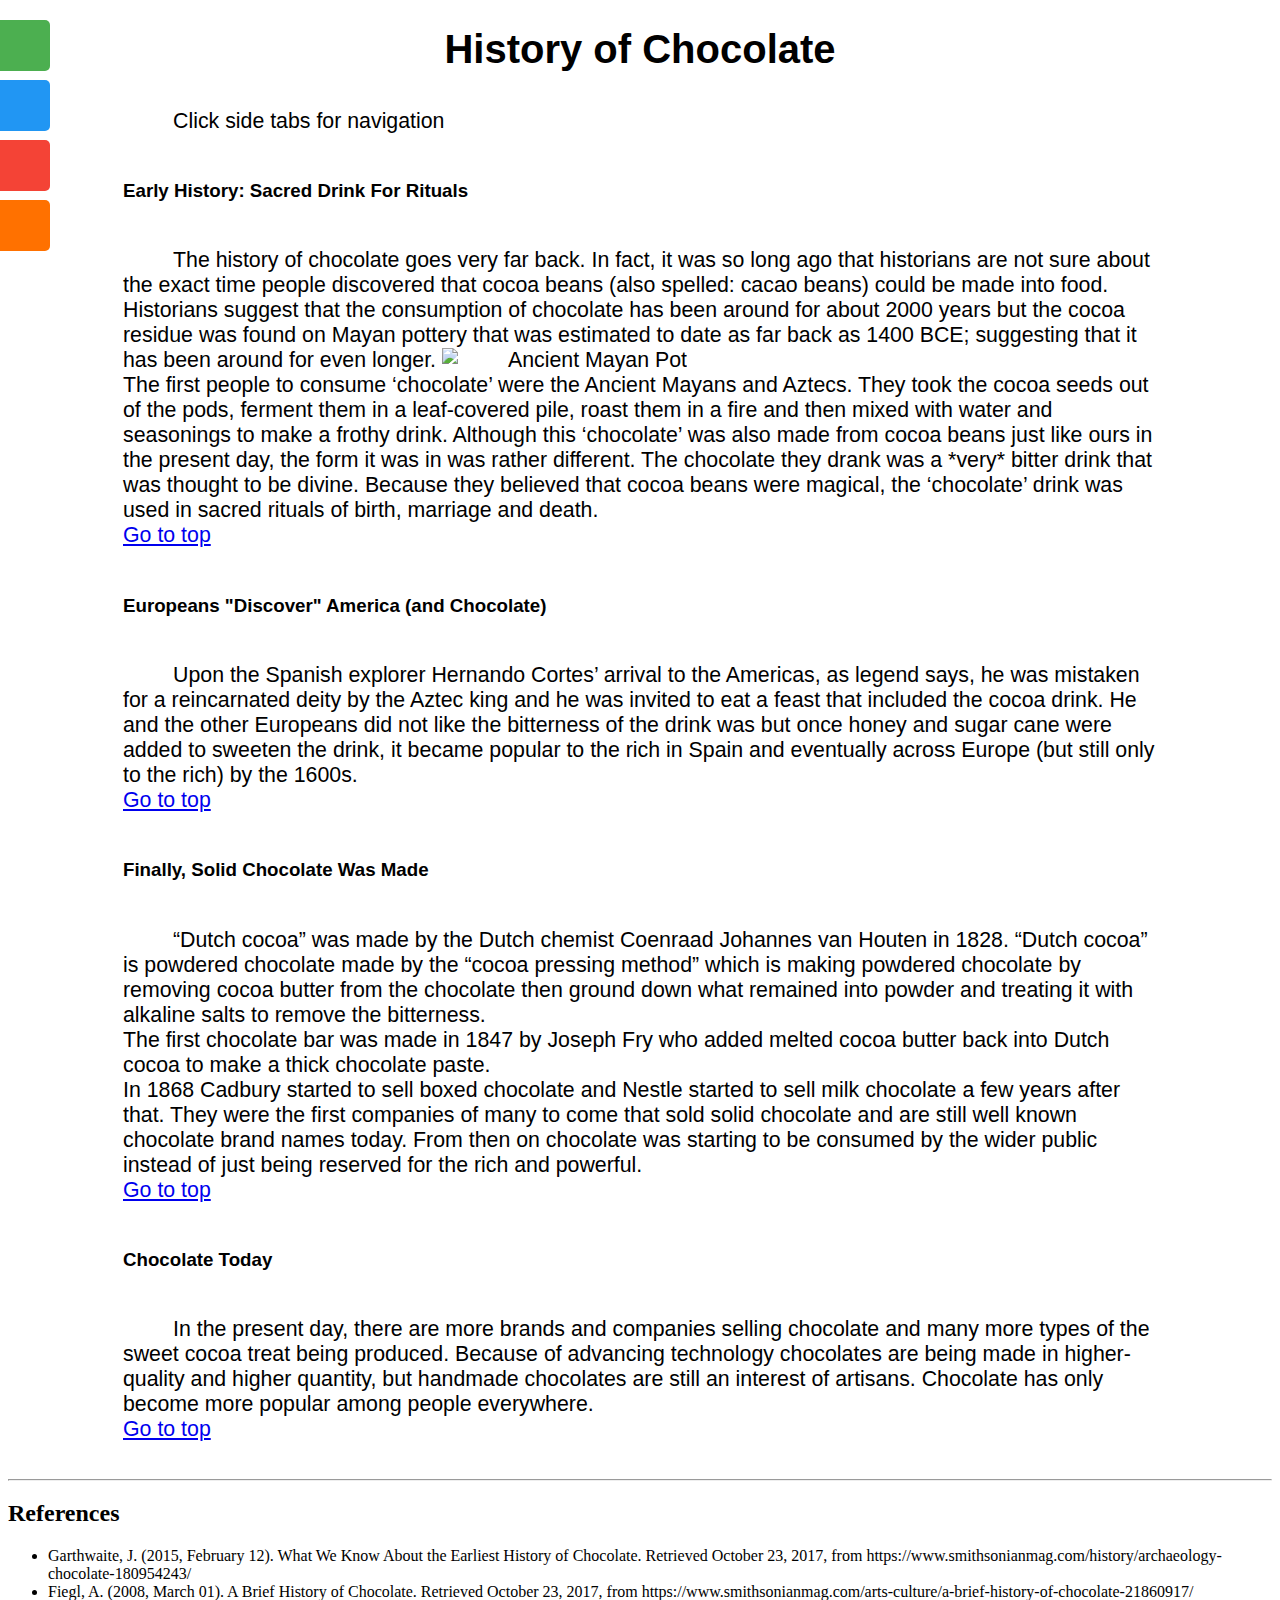
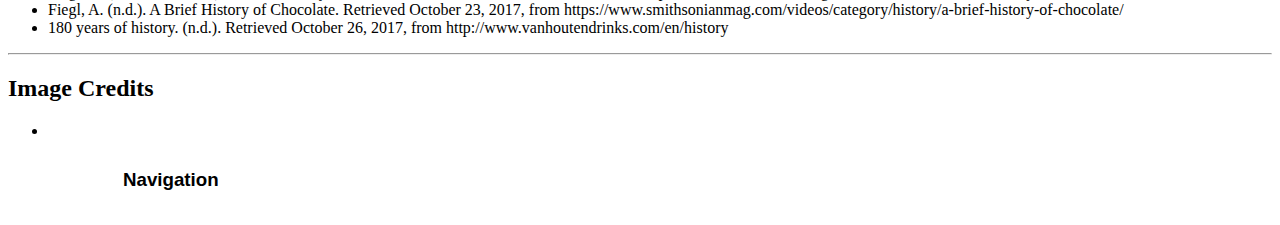
==== history.html @ 54a28a3a "Add files via upload" ====
<!doctype html>
<html>
	<head>
		<title>History</title>
		<meta charset="UTF-8">
		<link href="history.css" rel="stylesheet" type="text/css">
	</head>
	
	<body>
	
		<h1 id="header">History of Chocolate</h1>
	
		<p id="nav" class="para">Click side tabs for navigation</p>
		
		<h3 id="subtitle1" class="sub">Early History: Sacred Drink For Rituals</h3>
		<p id="history1" class="para">The history of chocolate goes very far back. In fact, it was so long ago that historians are not sure about the exact time people discovered that cocoa beans (also spelled: cacao beans) could be made into food. Historians suggest that the consumption of chocolate has been around for about 2000 years but the cocoa residue was found on Mayan pottery that was estimated to date as far back as 1400 BCE; suggesting that it has been around for even longer.
		<img id="mayan" src="mayan-pot.jpg" alt="Ancient Mayan Pot"><!--The Ancient Mayans used these nicely designed pots as containers for food-->
		<br>The first people to consume ‘chocolate’ were the Ancient Mayans and Aztecs. They took the cocoa seeds out of the pods, ferment them in a leaf-covered pile, roast them in a fire and then mixed with water and seasonings to make a frothy drink. Although this ‘chocolate’ was also made from cocoa beans just like ours in the present day, the form it was in was rather different. The chocolate they drank was a *very* bitter drink that was thought to be divine. Because they believed that cocoa beans were magical, the ‘chocolate’ drink was used in sacred rituals of birth, marriage and death. 
		<br><a href="#top">Go to top</a>
		</p>
	
		<h3 id="subtitle2" class="sub">Europeans "Discover" America (and Chocolate)</h3>
		<p id="history2" class="para">Upon the Spanish explorer Hernando Cortes’ arrival to the Americas, as legend says, he was mistaken for a reincarnated deity by the Aztec king and he was invited to eat a feast that included the cocoa drink. He and the other Europeans did not like the bitterness of the drink was but once honey and sugar cane were added to sweeten the drink, it became popular to the rich in Spain and eventually across Europe (but still only to the rich) by the 1600s.
		<br><a href="#top">Go to top</a>
		</p>
		
		<h3 id="subtitle3" class="sub">Finally, Solid Chocolate Was Made</h3>
		<p id="history3" class="para">“Dutch cocoa” was made by the Dutch chemist Coenraad Johannes van Houten in 1828. “Dutch cocoa” is powdered chocolate made by the “cocoa pressing method” which is making powdered chocolate by removing cocoa butter from the chocolate then ground down what remained into powder and treating it with alkaline salts to remove the bitterness.
		<br>The first chocolate bar was made in 1847 by Joseph Fry who added melted cocoa butter back into Dutch cocoa to make a thick chocolate paste.
		<br>In 1868 Cadbury started to sell boxed chocolate and Nestle started to sell milk chocolate a few years after that. They were the first companies of many to come that sold solid chocolate and are still well known chocolate brand names today. From then on chocolate was starting to be consumed by the wider public instead of just being reserved for the rich and powerful.
		<br>
		<a href="#top">Go to top</a>
		</p>
		
		<h3 id="subtitle4" class="sub">Chocolate Today</h3>
		<p id="history4" class="para">In the present day, there are more brands and companies selling chocolate and many more types of the sweet cocoa treat being produced.  Because of advancing technology chocolates are being made in higher-quality and higher quantity, but handmade chocolates are still an interest of artisans. Chocolate has only become more popular among people everywhere.
		<br>
		<a href="#top">Go to top</a>
		</p>
	
		<hr>
	
		<h2>References</h2>
		<ul id="references" class="list">
			<li>Garthwaite, J. (2015, February 12). What We Know About the Earliest History of Chocolate. Retrieved October 23, 2017, from https://www.smithsonianmag.com/history/archaeology-chocolate-180954243/</li>
			<li>Fiegl, A. (2008, March 01). A Brief History of Chocolate. Retrieved October 23, 2017, from https://www.smithsonianmag.com/arts-culture/a-brief-history-of-chocolate-21860917/</li>
			<li>Fiegl, A. (n.d.). A Brief History of Chocolate. Retrieved October 23, 2017, from https://www.smithsonianmag.com/videos/category/history/a-brief-history-of-chocolate/</li>
			<li>180 years of history. (n.d.). Retrieved October 26, 2017, from http://www.vanhoutendrinks.com/en/history</li>
		</ul>
	
		<hr>
		
		<h2>Image Credits</h2>
		<ul id="imgcrd" class="list">
			<li></li>
		</ul>
	
		<div id="mySidenav" class="sidenav">
		<h3 id="navtitle" class="sub">Navigation</h3>
			<a href="index.html" id="home">Home</a>
			<a href="history.html" id="history">History</a>
			<a href="process.html" id="process">Process</a>
			<a href="types.html" id="types">Types</a>
		</div>
	
	</body>
</html>
---- history.css ----
body
{
	background-image: url("./images/background.jpg");
	background-size: 1400px 1000px;
	background-repeat: no-repeat;
}

#header
{
	text-align: center;
	font-size: 30pt;
	font-family: Verdana, Geneva, sans-serif;
}

p.para
{
	padding: 10px 115px 15px 115px;
	font-size: 16pt;
	font-family: Verdana, Geneva, sans-serif;
	text-indent: 50px;
}

h3.sub
{
	padding: 10px 115px 15px 115px;
	font-family: Verdana, Geneva, sans-serif;
}

#top
{
	
}

#mySidenav a
{
	position: absolute;
	left: -80px;
	transition: 0.3s;
	padding: 15px;
	width: 100px;
	text-decoration: none;
	font-size: 17.35px;
	color: white;
	border-radius: 0 5px 5px 0;
}

#mySidenav a:hover 
{
	left: 0;
}

#home
{
	top: 20px;
	background-color: #4CAF50;
	font-family: Verdana, Geneva, sans-serif;
}

#history
{
	top: 80px;
	background-color: #2196F3;
	font-family: Verdana, Geneva, sans-serif;
}


#process
{
	top: 140px;
	background-color: #f44336;
	font-family: Verdana, Geneva, sans-serif;
}

#types
{
	top: 200px;
	background-color: #ff7100;
	font-family: Verdana, Geneva, sans-serif;
}
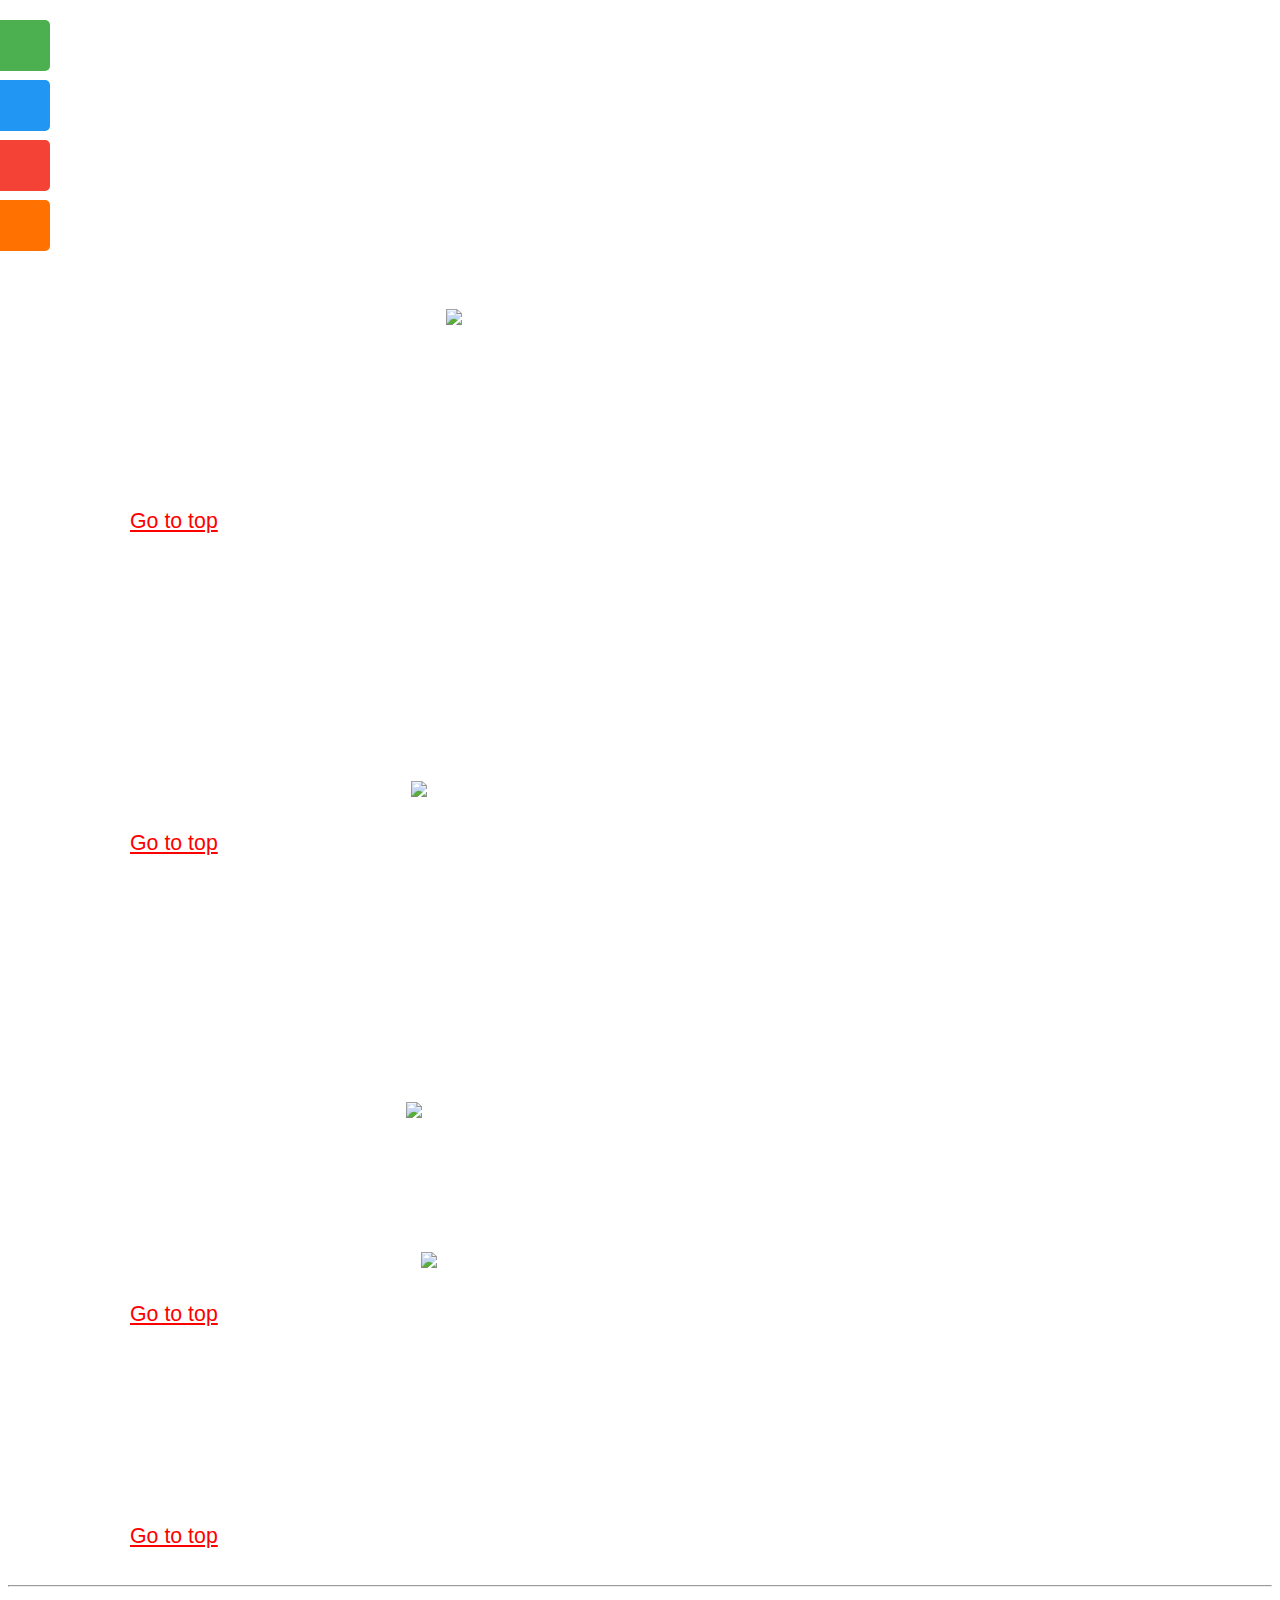
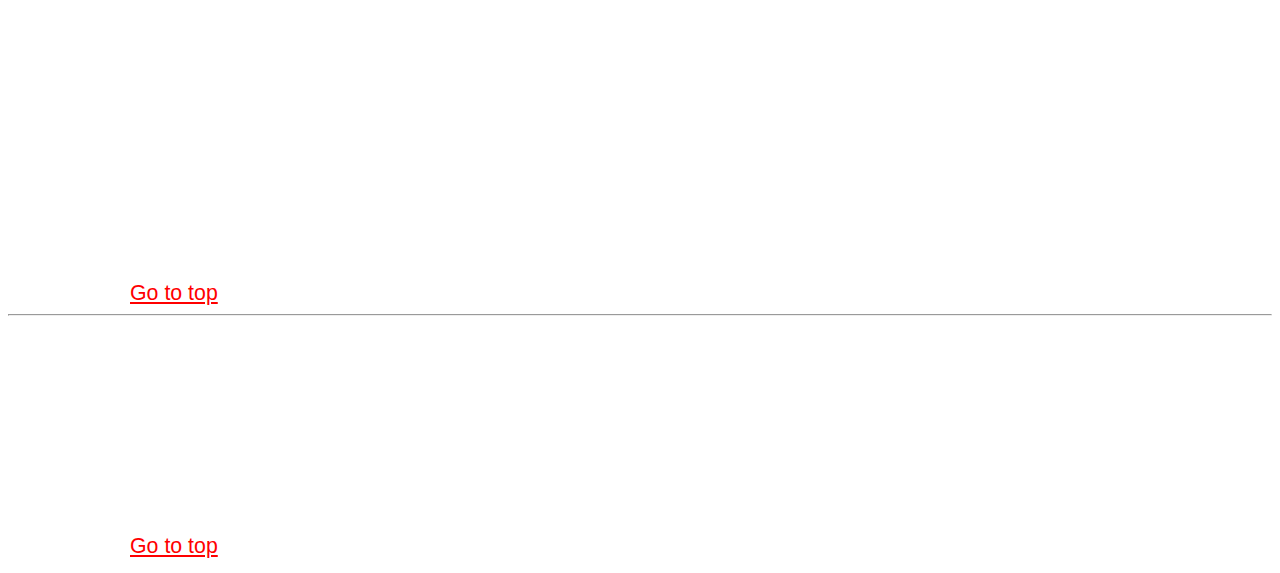
==== commit 462711e0: "Add files via upload" ====
--- a/history.html
+++ b/history.html
@@ -9,38 +9,40 @@
 	<body>
 	
 		<h1 id="header">History of Chocolate</h1>
-	
-		<p id="nav" class="para">Click side tabs for navigation</p>
 		
 		<h3 id="subtitle1" class="sub">Early History: Sacred Drink For Rituals</h3>
-		<p id="history1" class="para">The history of chocolate goes very far back. In fact, it was so long ago that historians are not sure about the exact time people discovered that cocoa beans (also spelled: cacao beans) could be made into food. Historians suggest that the consumption of chocolate has been around for about 2000 years but the cocoa residue was found on Mayan pottery that was estimated to date as far back as 1400 BCE; suggesting that it has been around for even longer.
-		<img id="mayan" src="mayan-pot.jpg" alt="Ancient Mayan Pot"><!--The Ancient Mayans used these nicely designed pots as containers for food-->
-		<br>The first people to consume ‘chocolate’ were the Ancient Mayans and Aztecs. They took the cocoa seeds out of the pods, ferment them in a leaf-covered pile, roast them in a fire and then mixed with water and seasonings to make a frothy drink. Although this ‘chocolate’ was also made from cocoa beans just like ours in the present day, the form it was in was rather different. The chocolate they drank was a *very* bitter drink that was thought to be divine. Because they believed that cocoa beans were magical, the ‘chocolate’ drink was used in sacred rituals of birth, marriage and death. 
-		<br><a href="#top">Go to top</a>
+		<p id="history1" class="para">The history of chocolate goes very far back in time. In fact, it was so long ago that historians are not sure about the exact time people discovered that cocoa beans &lpar;also spelled: cacao beans&rpar; could be made into food. Historians suggest that the consumption of chocolate has been around for about 2000 years but there was cocoa residue found on Mayan pottery that was estimated to date as far back as 1400 BCE&semi; suggesting that it has been around for even longer.
+		<br>Pictured below: an Ancient Mayan Pot.
+		<img id="mayan" src="./images/mayan-pot.jpg" alt="Ancient Mayan Pot"><!--The Ancient Mayans used these nicely designed pots as containers for food-->
+		<br>The first people to consume &ldquo;chocolate&rdquo; were the Ancient Mayans and Aztecs. They took the cocoa seeds out of the pods, fermented them in a leaf-covered pile, roasted them in a fire and then mixed with water and seasonings to make a frothy drink. Although this &ldquo;chocolate&rdquo; was also made from cocoa beans just like ours in the present day, it was made in was rather different from. The chocolate they drank was a very bitter drink that was thought to be divine. Because they believed that cocoa beans were magical, the &ldquo;chocolate&rdquo; drink was used in sacred rituals of birth, marriage and death. 
+		<br><a class="goto" href="#top">Go to top</a>
 		</p>
 	
-		<h3 id="subtitle2" class="sub">Europeans "Discover" America (and Chocolate)</h3>
-		<p id="history2" class="para">Upon the Spanish explorer Hernando Cortes’ arrival to the Americas, as legend says, he was mistaken for a reincarnated deity by the Aztec king and he was invited to eat a feast that included the cocoa drink. He and the other Europeans did not like the bitterness of the drink was but once honey and sugar cane were added to sweeten the drink, it became popular to the rich in Spain and eventually across Europe (but still only to the rich) by the 1600s.
-		<br><a href="#top">Go to top</a>
+		<h3 id="subtitle2" class="sub">Europeans &ldquo;Discover&rdquo; America &lpar;and Chocolate&rpar;</h3>
+		<p id="history2" class="para">Upon the Spanish explorer Hernando Cortes&apos; arrival to the Americas, as legend says, he was mistaken for a reincarnated deity by the Aztec king and he was invited to eat a feast that included the cocoa drink. He and the other Europeans did not like the bitterness of the drink was but once honey and sugar cane were added to sweeten the drink, they took to back to their homeland. It became popular to the rich and powerful in Spain and eventually across Europe &lpar;but still only to the rich&rpar; by the 1600s.
+		<br>Depiction of Hernando Cortes meeting the Aztecs.<br>
+		<img id="cortes-aztec" src="./images/cortes-aztec.jpg" alt="Hernando Cortes and Aztecs"><!--Hernando Cortes meets the Ancient Aztec civilizations-->
+		<br><a class="goto" href="#top">Go to top</a>
 		</p>
 		
 		<h3 id="subtitle3" class="sub">Finally, Solid Chocolate Was Made</h3>
-		<p id="history3" class="para">“Dutch cocoa” was made by the Dutch chemist Coenraad Johannes van Houten in 1828. “Dutch cocoa” is powdered chocolate made by the “cocoa pressing method” which is making powdered chocolate by removing cocoa butter from the chocolate then ground down what remained into powder and treating it with alkaline salts to remove the bitterness.
+		<p id="history3" class="para">&ldquo;Dutch cocoa&rdquo; was made by the Dutch chemist Coenraad Johannes van Houten in 1828. &ldquo;Dutch cocoa&rdquo; is powdered chocolate made by the &ldquo;cocoa pressing method&rdquo; which is making powdered chocolate by removing cocoa butter from the chocolate then ground down what remained into powder and treating it with alkaline salts to remove the bitterness.
 		<br>The first chocolate bar was made in 1847 by Joseph Fry who added melted cocoa butter back into Dutch cocoa to make a thick chocolate paste.
+		<br><img id="fry-chocolate" src="./images/fry-chocolate.jpg" alt="Fry Chocolate Company"><!--Joseph Fry chocolate wrapper design-->
 		<br>In 1868 Cadbury started to sell boxed chocolate and Nestle started to sell milk chocolate a few years after that. They were the first companies of many to come that sold solid chocolate and are still well known chocolate brand names today. From then on chocolate was starting to be consumed by the wider public instead of just being reserved for the rich and powerful.
-		<br>
-		<a href="#top">Go to top</a>
+		<br><img id="cadbury" src="./images/cadbury.jpg" alt="Cadbury Chocolate"><!--Cadbury chocolate-->
+		<br><a class="goto" href="#top">Go to top</a>
 		</p>
 		
 		<h3 id="subtitle4" class="sub">Chocolate Today</h3>
-		<p id="history4" class="para">In the present day, there are more brands and companies selling chocolate and many more types of the sweet cocoa treat being produced.  Because of advancing technology chocolates are being made in higher-quality and higher quantity, but handmade chocolates are still an interest of artisans. Chocolate has only become more popular among people everywhere.
+		<p id="history4" class="para">In the present day, there are more brands and companies selling chocolate and many more types of the sweet cocoa treat being produced.  Because of advancing technology chocolates are being made in higher quality and higher quantity, but handmade chocolates are still an interest of artisans. Chocolate has become more popular among people everywhere.
 		<br>
-		<a href="#top">Go to top</a>
+		<a class="goto" href="#top">Go to top</a>
 		</p>
 	
 		<hr>
 	
-		<h2>References</h2>
+		<h3 id="ref" class="sub">References</h3>
 		<ul id="references" class="list">
 			<li>Garthwaite, J. (2015, February 12). What We Know About the Earliest History of Chocolate. Retrieved October 23, 2017, from https://www.smithsonianmag.com/history/archaeology-chocolate-180954243/</li>
 			<li>Fiegl, A. (2008, March 01). A Brief History of Chocolate. Retrieved October 23, 2017, from https://www.smithsonianmag.com/arts-culture/a-brief-history-of-chocolate-21860917/</li>
@@ -48,15 +50,20 @@
 			<li>180 years of history. (n.d.). Retrieved October 26, 2017, from http://www.vanhoutendrinks.com/en/history</li>
 		</ul>
 	
+		<a class="goto1" href="#top">Go to top</a>
+	
 		<hr>
 		
-		<h2>Image Credits</h2>
+		<h3 id="imagecred" class="sub">Image Credits</h3>
 		<ul id="imgcrd" class="list">
-			<li></li>
+			<li>http://www.retired--nowwhat.com/2014/12/chocolate-bars-addendum.html</li>
+			<li>https://www.hungryforever.com/burtons-cadbury-biscuits-bought-mondelez/</li>
+			<li>https://www.smithsonianmag.com/history/archaeology-chocolate-180954243/</li>
+			<li>https://www.timetoast.com/timelines/mesoamerican-history-ad-addo-domini</li>
 		</ul>
+		<a class="goto1" href="#top">Go to top</a>
 	
 		<div id="mySidenav" class="sidenav">
-		<h3 id="navtitle" class="sub">Navigation</h3>
 			<a href="index.html" id="home">Home</a>
 			<a href="history.html" id="history">History</a>
 			<a href="process.html" id="process">Process</a>
--- a/history.css
+++ b/history.css
@@ -1,8 +1,9 @@
 body
 {
-	background-image: url("./images/background.jpg");
-	background-size: 1400px 1000px;
+	background-image: url("./images/melting-chocolate.jpg");
 	background-repeat: no-repeat;
+	background-size: 1600px 900px;
+	background-attachment: fixed;
 }
 
 #header
@@ -10,30 +11,86 @@
 	text-align: center;
 	font-size: 30pt;
 	font-family: Verdana, Geneva, sans-serif;
+	color: white;
+}
+
+#nav
+{
+	font-size: 16pt;
+	font-family: Verdana, Geneva, sans-serif;
+	color: white;
+	padding: 7px 110px 15px 122px;
 }
 
 p.para
 {
-	padding: 10px 115px 15px 115px;
+	padding: 7px 110px 15px 122px;
 	font-size: 16pt;
 	font-family: Verdana, Geneva, sans-serif;
 	text-indent: 50px;
+	color: white;
+	text-align: justify;
 }
 
 h3.sub
 {
-	padding: 10px 115px 15px 115px;
+	padding: 10px 115px 0px 115px;
+	font-family: Verdana, Geneva, sans-serif;
+	color: white;
+}
+
+a.goto
+{
+	color: red;
+	font-size: 16pt;
+}
+
+a.goto1
+{
+	color:red;
+	font-size: 16pt;
+	padding: 7px 110px 15px 122px;
 	font-family: Verdana, Geneva, sans-serif;
 }
 
-#top
+#mayan
 {
-	
+	margin: auto;
+	display: block;
+	width: 400px;
+}
+
+#cortes-aztec
+{
+	margin: auto;
+	display: block;
+	width: 470px;
+}
+
+#fry-chocolate
+{
+	margin: auto;
+	display: block;
+	width: 480px;
+}
+
+#cadbury
+{
+	margin: auto;
+	display: block;
+	width: 450px;
+}
+ul.list
+{
+	padding: 10px 115px 15px 115px;
+	font-family: Verdana, Geneva, sans-serif;
+	color: white;
+	font-size: 16pt
 }
 
 #mySidenav a
 {
-	position: absolute;
+	position: fixed;
 	left: -80px;
 	transition: 0.3s;
 	padding: 15px;
